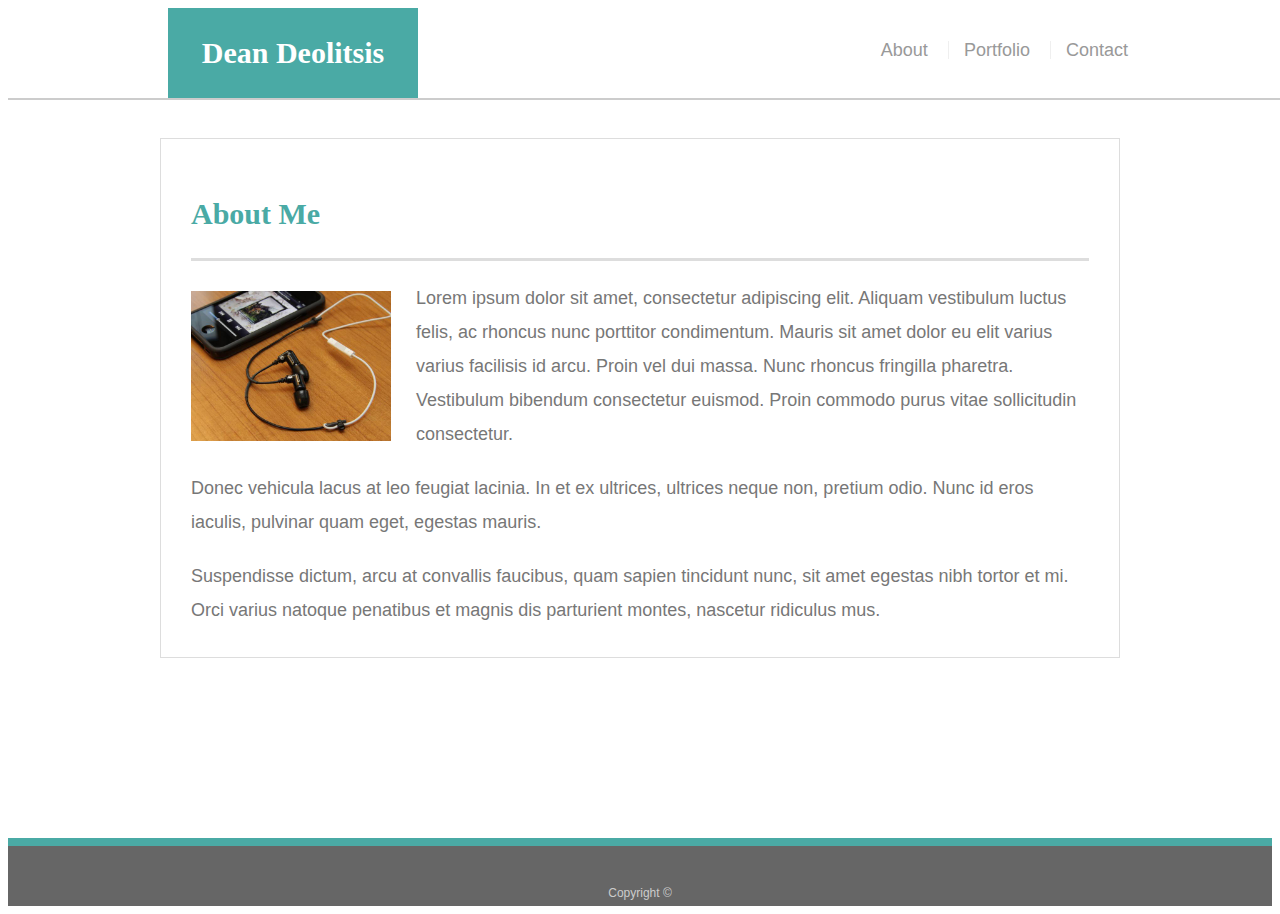
==== Index.html @ 1475b75a "HW2" ====
<!doctype html>
<html lang="en-us">

<head>
  <meta charset="UTF-8">
  <title>About | Dean Deolitsis</title>
  <link rel="stylesheet" type="text/css" href="style.css">
</head>

<body>

  <header id="masthead">
    <div class="container">
      <a href="index.html" id="logo">Dean Deolitsis</a>
      <nav>
        <a href="index.html">About</a>
        <a href="portfolio.html">Portfolio</a>
        <a href="contact.html">Contact</a>
      </nav>
    </div>
  </header>

  <div id="main-container" class="container">
    <section class="main-section">
      <h1>About Me</h1>

      <img src="technics-q-c-640-480-7.jpg" class="auth-image" alt="Your Name">

      <p>Lorem ipsum dolor sit amet, consectetur adipiscing elit. Aliquam vestibulum luctus felis, ac rhoncus nunc porttitor condimentum. Mauris sit amet dolor eu elit varius varius facilisis id arcu. Proin vel dui massa. Nunc rhoncus fringilla pharetra. Vestibulum bibendum consectetur euismod. Proin commodo purus vitae sollicitudin consectetur.</p>

      <p>Donec vehicula lacus at leo feugiat lacinia. In et ex ultrices, ultrices neque non, pretium odio. Nunc id eros iaculis, pulvinar quam eget, egestas mauris.</p>

      <p>Suspendisse dictum, arcu at convallis faucibus, quam sapien tincidunt nunc, sit amet egestas nibh tortor et mi. Orci varius natoque penatibus et magnis dis parturient montes, nascetur ridiculus mus.</p>

    </section>

  </div>

  <footer>
    <div class="container">
      Copyright &copy; 
    </div>
  </footer>
</body>

</html>
---- style.css ----
body {
  font-family: Arial, "Helvetica Neue", Helvetica, sans-serif;
  font-size: 18px;
  line-height: 34px;
  color: #777777;
  background: url("https://nu.bootcampcontent.com/NU-Coding-Bootcamp/NUCHI201810FSF5-FT/raw/d0305f8ff56c4b63507580f26e6be11d7894f5ca/week-1/homework/recommended-homework-solution/assets/images/concrete_seamless.png");
}

* {
  box-sizing: border-box;
}

/* general */

.container {
  width: 100%;
  max-width: 960px;
  margin: 0 auto;
  clear: both;
}

h1,
h2,
h3,
p {
  margin-bottom: 20px;
}

p:last-child {
  margin-bottom: 0;
}

h1,
h2,
h3 {
  font-family: Georgia, Times, "Times New Roman", serif;
  font-weight: 700;
  color: #4aaaa5;
}

h1 {
  padding-bottom: 20px;
  font-size: 30px;
  line-height: 49px;
  border-bottom: 3px solid #dddddd;
}

h2,
h3 {
  font-size: 22px;
}

/* header */

#masthead {
  position: fixed;
  z-index: 99;
  width: 100%;
  margin: 0 0 30px;
  overflow: auto;
  color: #ffffff;
  background: #ffffff;
  border-bottom: 2px solid #cccccc;
}

#logo {
  float: left;
  width: 250px;
  height: 90px;
  font-family: Georgia, Times, "Times New Roman", serif;
  font-size: 30px;
  font-weight: 700;
  line-height: 90px;
  color: #ffffff;
  text-align: center;
  text-decoration: none;
  background: #4aaaa5;
}

nav {
  float: right;
  margin-top: 25px;
}

nav a {
  display: inline-block;
  padding-left: 15px;
  margin-left: 15px;
  line-height: 18px;
  color: #999;
  text-decoration: none;
  border-left: 1px solid #efefef;
}

nav a:first-child {
  border-left: 0 none;
}

/* footer */

footer {
  padding: 30px 0;
  clear: both;
  font-size: 12px;
  color: #ffffff;
  color: #cccccc;
  text-align: center;
  background: #666666;
  border-top: 8px solid #4aaaa5;
  height: 50px;
}

h3, h2 {
  padding-bottom: 20px;
  margin-bottom: 15px;
  line-height: 22px;
  border-bottom: 2px solid #eeeeee;
}

/* main */

#main-container {
  padding-top: 130px;
  min-height: calc(100vh - 70px);
}

.main-section {
  float: left;
  width: 100%;
  max-width: 960px;
  padding: 30px;
  margin: 0 0 40px;
  background: #ffffff;
  border: 1px solid #dddddd;
}

/* portfolio page */

.work {
  position: relative;
  float: left;
  width: 274px;
  margin: 20px 0 25px;
  overflow: auto;
}

.work:nth-child(even) {
  margin-right: 40px;
}

.work img {
  width: 100%;
  border: 0 none;
  opacity: 0.8;
}

.work h3 {
  position: absolute;
  bottom: 20px;
  width: 100%;
  padding: 15px;
  margin-bottom: 0;
  font-weight: 300;
  line-height: 30px;
  color: #ffffff;
  text-align: center;
  background: #4aaaa5;
  border-bottom: 0;
}

.auth-image {
  float: left;
  width: 200px;
  height: auto;
  margin-top: 10px;
  margin-right: 25px;
}

/* contact page */

#contact-form ul {
  margin-bottom: 20px;
}

#contact-form li {
  margin-bottom: 10px;
}

label,
input[type=text],
input[type=email],
textarea {
  display: block;
  width: 100%;
}

input[type=text],
input[type=email],
textarea {
  height: 35px;
  padding: 0 10px;
  font-size: 14px;
  border: 1px solid #dddddd;
}

textarea {
  height: 200px;
}

input[type=submit] {
  padding: 10px 30px;
  font-size: 18px;
  color: #ffffff;
  cursor: pointer;
  background: #4aaaa5;
  border: 0 none;
}

@media screen and (max-width:980px) {
 
  .main-section{
    margin-left: 40px;
    width: 68%;
  
  }
  nav{
    margin-right: 20px;
  }
}
  


@media screen and (max-width:768px) {
  nav{
    margin-right: 25px;
  }
  .auth-image{
    width: 60%;
  }

  .main-section{
    width: 100%;
    margin: 0;
  }
  
  footer{
    margin-top:500px;
   }

   .work{
     width: 47%;
   }

@media screen and (max-width:640px) {
  #logo{
    width: 100%;
  }
 nav{
  width: 100%;
  text-align: center;
 } 
 .auth-image{
   float: none;
   width: 100%;
   margin-right: 0;
 }
 .main-section{
   margin-top: 50px;
 }
 .work{
   width: 100%;
 }

 
}
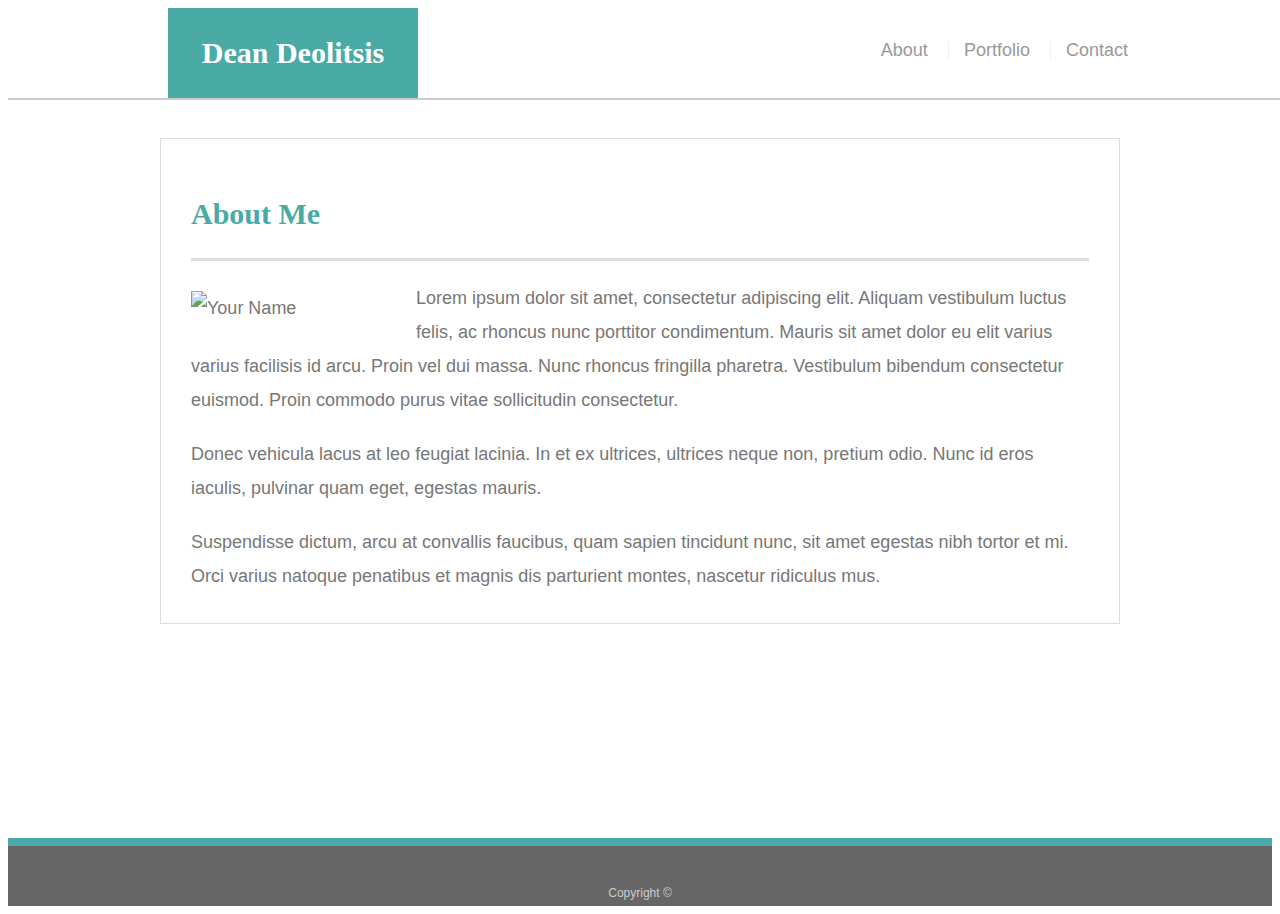
==== commit 6a3d89a1: "HW2" ====
--- a/Index.html
+++ b/Index.html
@@ -1,4 +1,4 @@
-<!doctype html>
+<!DOCTYPE html>
 <html lang="en-us">
 
 <head>
